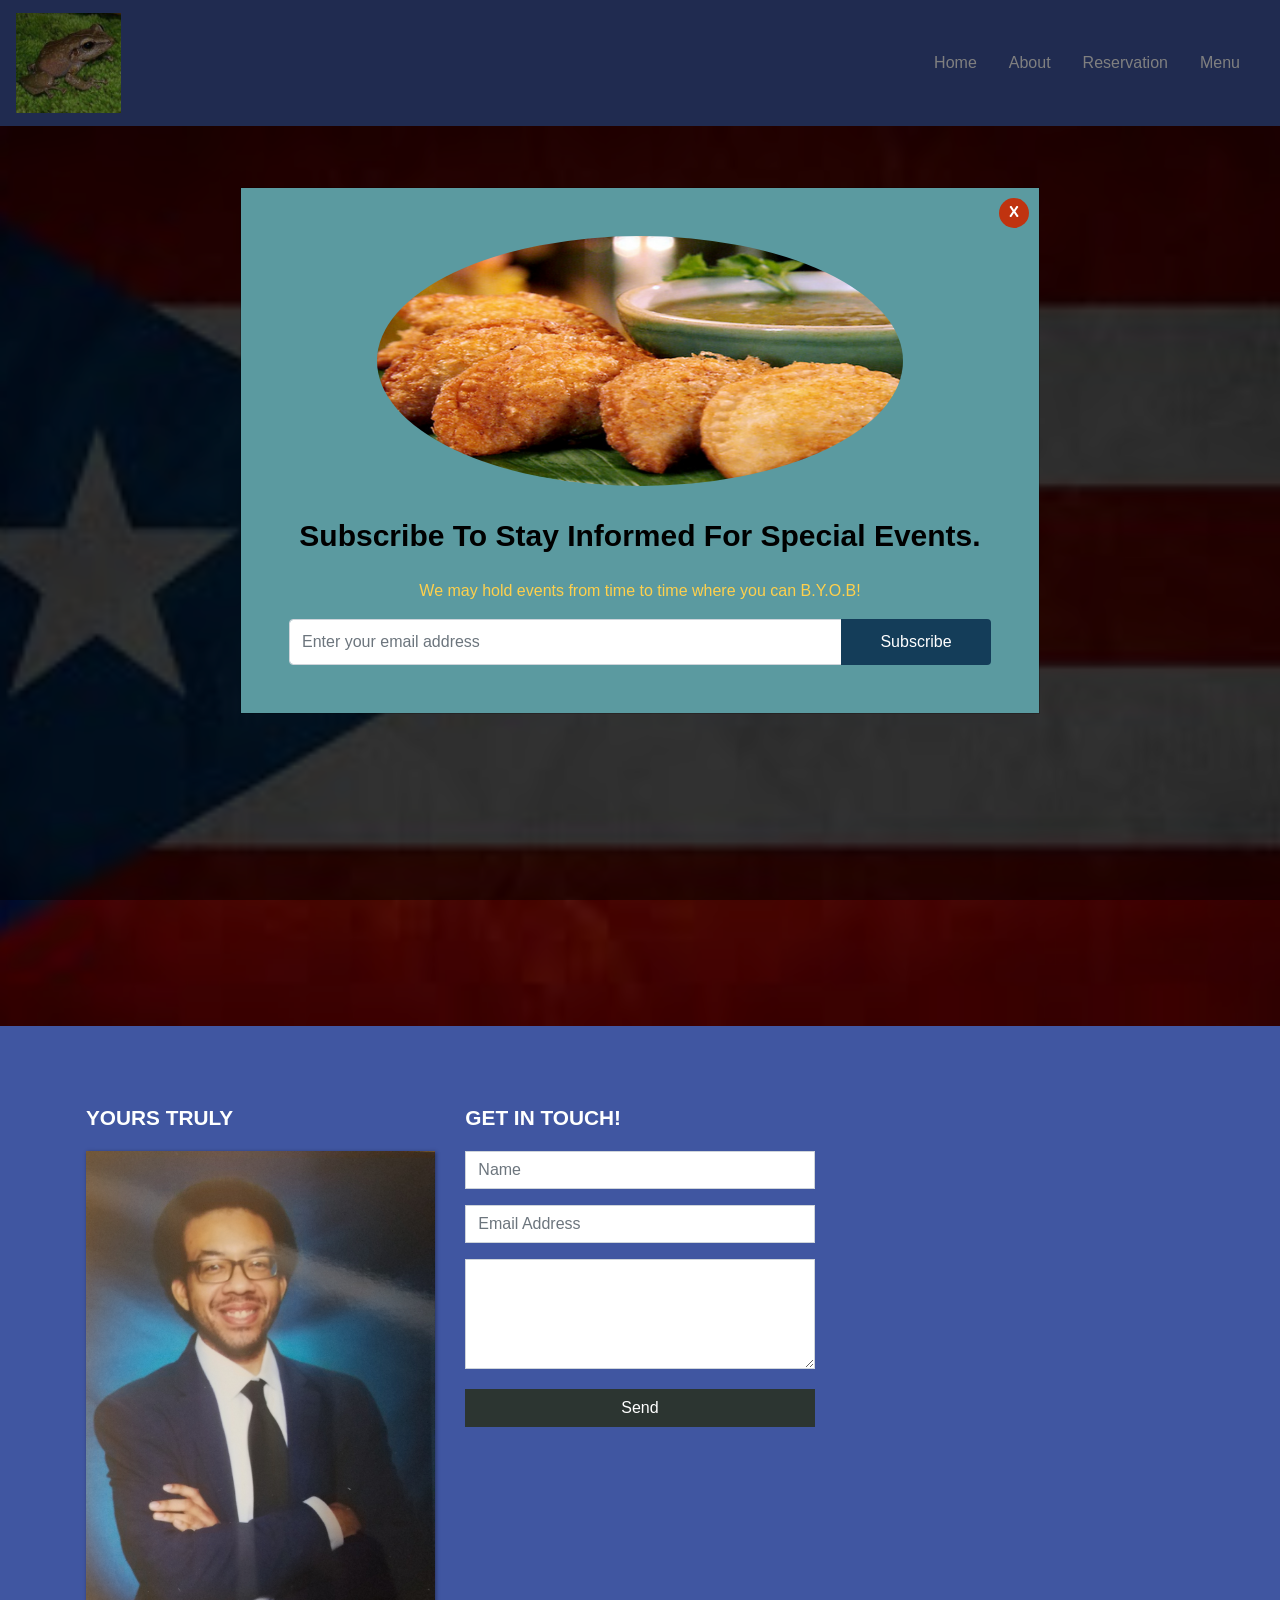
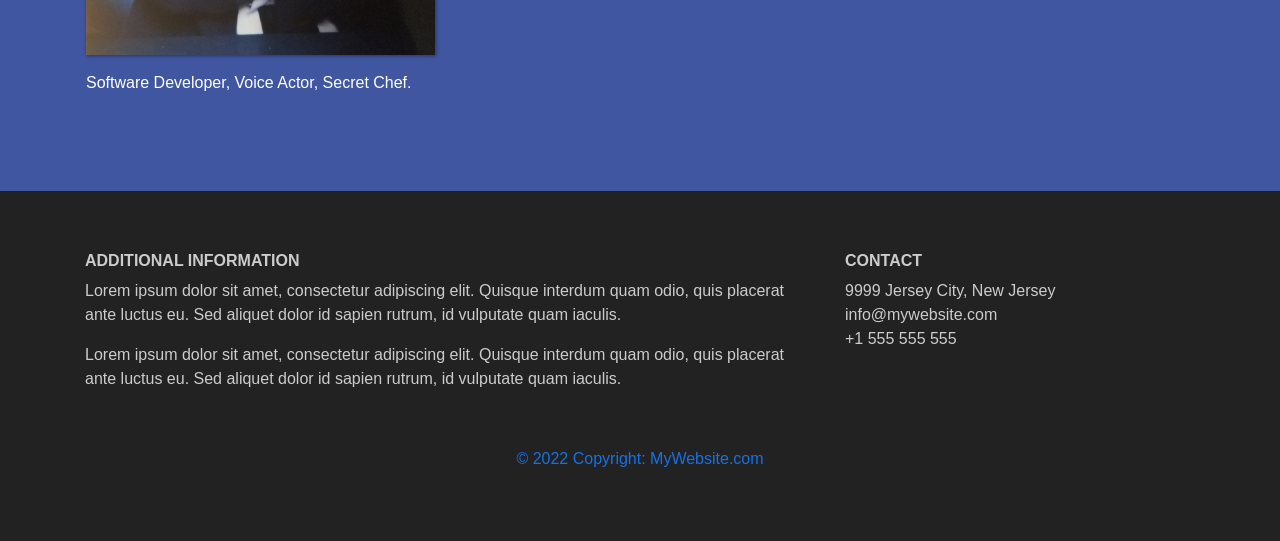
==== bootstrap/index.html @ dc70a8b6 "messing with vs code themes" ====
<!DOCTYPE html>

<html lang="en">

	<head>

		<title>PointyBrowStudios</title>
		<meta charset="utf-8">
		<link rel="icon" type="image/x-icon" href="images/coqui.jpeg">
		<meta name="viewport" content="width=device-width, initial-scale=1">
		<link rel="stylesheet" href="bootstrap/css/bootstrap.min.css">
		<link rel="stylesheet" type="text/css" href="main.css">

	</head>
	
	<body>
	
		<nav class="navbar navbar-expand-md">
			<a class="navbar-brand" href="index.html"><!--Ralph's--> <img src="images/coqui.jpeg" class="img-fluid" style="max-height:100px;"></a>
			<button class="navbar-toggler navbar-dark" type="button" data-toggle="collapse" data-target="#main-navigation">
				<span class="navbar-toggler-icon"></span>
			</button>
			<div class="collapse navbar-collapse" id="main-navigation">
				<ul class="navbar-nav">
					<li class="nav-item">
						<a class="nav-link" href="index.html">Home</a>
					</li>
					<li class="nav-item">
						<a class="nav-link" href="AboutUs.html">About</a>
					</li>
					<li class="nav-item">
						<a class="nav-link" href="Reservation.html">Reservation</a>
					</li>
					<li class="nav-item">
						<a class="nav-link" href="PRmenu.html">Menu</a>
					</li>
				</ul>
			</div>
		</nav>

		<header class="page-header header container-fluid">
			<div class="overlay"></div>
			<div class="description">
				<h1>Welcome to Ralph's Restaurant</h1>
				<p>:)</p>
				<!--<button class="btn btn-outline-secondary btn-lg">Tell Me More!</button>-->
			</div>
		</header>
		
		<div class="container features">
			<div class="row">
				<div class="col-lg-4 col-md-4 col-sm-6">
					<h3 class="feature-title">Yours Truly</h3>
					<img src="images/RafSmile.jpg" class="img-fluid">
					<p style = "color: #FEFFFF"> Software Developer, Voice Actor, Secret Chef.</p>
				</div>

				<div class="col-lg-4 col-md-4 col-sm-6">	
					<h3 class="feature-title">Get in Touch!</h3>
					<div class="form-group">
						<input type="text" class="form-control" placeholder="Name" name="">
					</div>
					<div class="form-group">
						<input type="email" class="form-control" placeholder="Email Address" name="email">
					</div>
					<div class="form-group">
						<textarea class="form-control" rows="4"></textarea>
					</div>
					<input type="submit" class="btn btn-secondary btn-block" value="Send" name="">
				</div>
			</div> 
		</div>
		
				</div>
			</div>
		</div>
		
		<footer class="page-footer">
			<div class="container">
				<div class="row">
					<div class="col-lg-8 col-md-8 col-sm-12">
					<h6 class="text-uppercase font-weight-bold">Additional Information</h6>
					<p>Lorem ipsum dolor sit amet, consectetur adipiscing elit. Quisque interdum quam odio, quis placerat ante luctus eu. Sed aliquet dolor id sapien rutrum, id vulputate quam iaculis.</p>
					<p>Lorem ipsum dolor sit amet, consectetur adipiscing elit. Quisque interdum quam odio, quis placerat ante luctus eu. Sed aliquet dolor id sapien rutrum, id vulputate quam iaculis.</p>
				</div>
				<div class="col-lg-4 col-md-4 col-sm-12">
					<h6 class="text-uppercase font-weight-bold">Contact</h6>
					<p>9999 Jersey City, New Jersey
					<br/>info@mywebsite.com
					<br/>+1 555 555 555</p>
				</div>
			</div>
			<div class="footer-copyright text-center">© 2022 Copyright: MyWebsite.com</div>
		</footer>
		
		<script src="jquery-3.6.0.slim.min.js"></script>
		<script src="bootstrap/js/bootstrap.min.js"></script>
		<script src="main.js"></script>
	<!--this is the loading page*******-->
		<div id="demo-modal" class="modal fade">
			<div class="modal-dialog modal-lg modal-dialog-centered">
				<div class="modal-content">
					<div class="modal-header">
						<img class="img-fluid, rounded-circle mx-auto" src="images/empanadas2.jpg" alt="modal image" style="height:250px; width: 75%;">
						<button type="button" class="close" data-dismiss="modal" aria-label="close">
							<span>x</span>
						</button>
					</div>
					<div class="modal-body text-center">
						<h4>Subscribe to stay informed for special events.</h4>
						<p>We may hold events from time to time where you can B.Y.O.B!</p>
						<div class="input-group">
							<input type="email" class="form-control" placeholder="Enter your email address" name="email">
							<div class="input-group-append">
								<input type="submit" class="btn" value="Subscribe">
							</div>
						</div>
					</div>
				</div>
			</div>
		</div>
		
	</body>
	
</html>

<!--
	notes: 
	<img class="img-fluid rounded-circle mx-auto" src="images/empanadas2.jpg" style="max-height:250px;" alt="modal image">
	adjusted img class for modal, added img-responsive and changed max height from 250 to 420px
-->
---- bootstrap/main.css ----
/*--- page ---*/

body {
	padding: 0;
	margin: 0;
	background: #4056A1; 
}

/*--- navigation bar ---*/

.navbar {
	background: #4056A1;
}

.nav-link,
.navbar-brand {
	color: #fff;
	cursor: pointer;
}

.nav-link {
	margin-right: 1em !important;
}

.nav-link:hover {
	color: #daa520;
}

.navbar-collapse {
	justify-content: flex-end;
}

/*--- header ---*/

.header {
	background-image: url('images/PR_Flag.jpeg');
	background-size: cover;
	background-position: center;
	position: relative;
}

.overlay {
	position: absolute;
	min-height: 100%;
	min-width: 100%;
	left: 0;
	top: 0;
	background: rgba(0, 0, 0, 0.6);
}

.description {
	left: 50%;
	position: absolute;
	top: 45%;
	transform: translate(-50%, -55%);
	text-align: center;
}

.description h1 {
	color: #fff;
}

.description p {
	color: #fff;
	font-size: 1.3rem;
	line-height: 1.5;
}

/*.description button {
	border: 1px solid #6ab446;
	background: #6ab446;
	border-radius: 0;
	color: #fff;
}*/

/*.description button:hover {
	border: 1px solid #fff;
	background: #fff;
	color: #000;
}*/

/*--- feature section ---*/

.features {
	margin: 4em auto;
	padding: 1em;
	position: relative;
}

.feature-title {
	color: #FEFFFF;
	font-size: 1.3rem;
	font-weight: 700;
	margin-bottom: 20px;
	text-transform: uppercase;
}

.features img {
	-webkit-box-shadow: 1px 1px 4px rgba(0, 0, 0, 0.4);
	-moz-box-shadow: 1px 1px 4px rgba(0, 0, 0, 0.4);
	box-shadow: 1px 1px 4px rgba(0, 0, 0, 0.4);
	margin-bottom: 16px;
}

.features .form-control,
.features input {
	border-radius: 0;
}

.features .btn {
	background-color: #2C3531;
	border: 1px solid #2C3531;
	color: #fff;
	margin-top: 20px;
}

.features .btn:hover {
	background-color: #daa520;
	border: 1px solid #daa520;
}

/*--- team section ---*/

.background {
	background: #2C3531;
	padding: 4em 0;
}

.team {
	color: #ffffff;
	padding: 0 180px;
}

.team .card-columns {
	-webkit-column-count: 4;
	-moz-column-count: 4;
	column-count: 4;
}

.team .card {
	background:none;
	border: none;
}

.team .card-title {
	font-size: 1.3rem;
	margin-bottom: 0;
	text-transform: uppercase;
}

/*--- footer ---*/

.page-footer {
	background-color: #222;
	color: #ccc;
	padding: 60px 0 30px;
}

.footer-copyright {
	color: rgb(23, 113, 231);
	padding: 40px 0;
}

/*--- modal ---*/

#demo-modal .modal-content {
	border-radius: 0;
	padding: 2rem;
	background-color: #5b9aa0;
}

#demo-modal .modal-header {
	border-bottom: none;
}

#demo-modal h4 {
    color: #000;
    font-size: 30px;
    margin: 0 0 25px;
    font-weight: bold;
    text-transform: capitalize;
}

#demo-modal .close {      /*adjusted bg color for close button*/
	background: #c03310;
    border-radius: 50%;
	color: #fff;
    font-size: 19px;
	font-weight: normal;
    height: 30px;
    opacity: 1;
    padding: 0;
    position: absolute;
    right: 26px;
    text-align: center;
    top: 26px;
    width: 30px;
}

#demo-modal .close span {
	position: relative;
	top: -3px;
}

#demo-modal .modal-body p {
	color: #ffd04c;
}

#demo-modal .form-control,
#demo-modal .btn {
	min-height: 46px;
}

#demo-modal .btn {
	background-color: #143d59; /*adjusted bg color for sub button*/
	border: none;
	color: #fff;
	min-width: 150px;
	transition: all 0.4s;
}

#demo-modal .btn:hover,
#demo-modal .btn:focus {
	background-color: #12968d;
}

/*--- media queries ---*/

@media (max-width: 991.98px) {

	.team {
		padding: 0 15px;
	}
	
}

@media (max-width: 575.98px) {

	.description {
		left: 0;
		padding: 0 15px;
		position: absolute;
		top: 10%;
		transform: none;
		text-align: center;
	}
	
	.description h1 {
		font-size: 2em;
	}
	
	.description p {
		font-size: 1.2rem;
	}
	
	.features {
		margin: 0;
	}
	
	.team {
		max-width: 60%;
	}
	
	#demo-modal .btn {
		min-width: auto;
	}

}
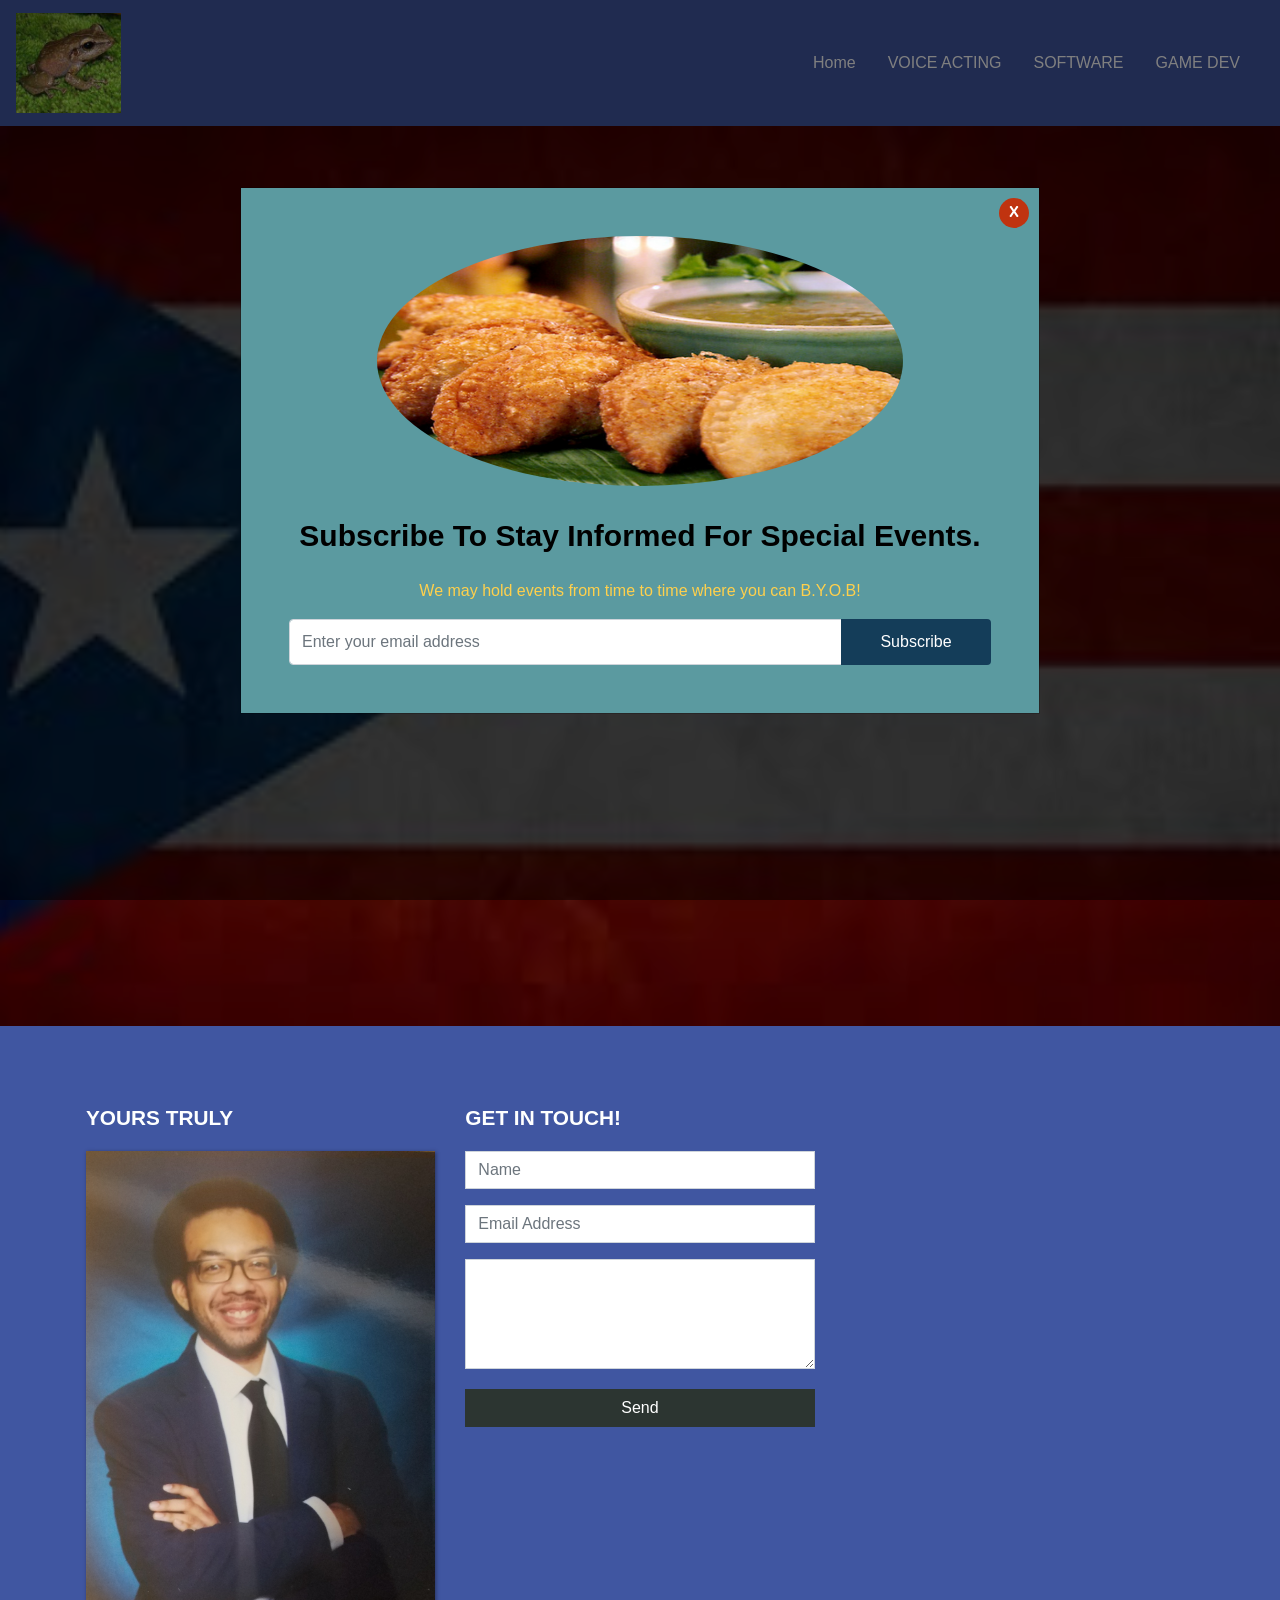
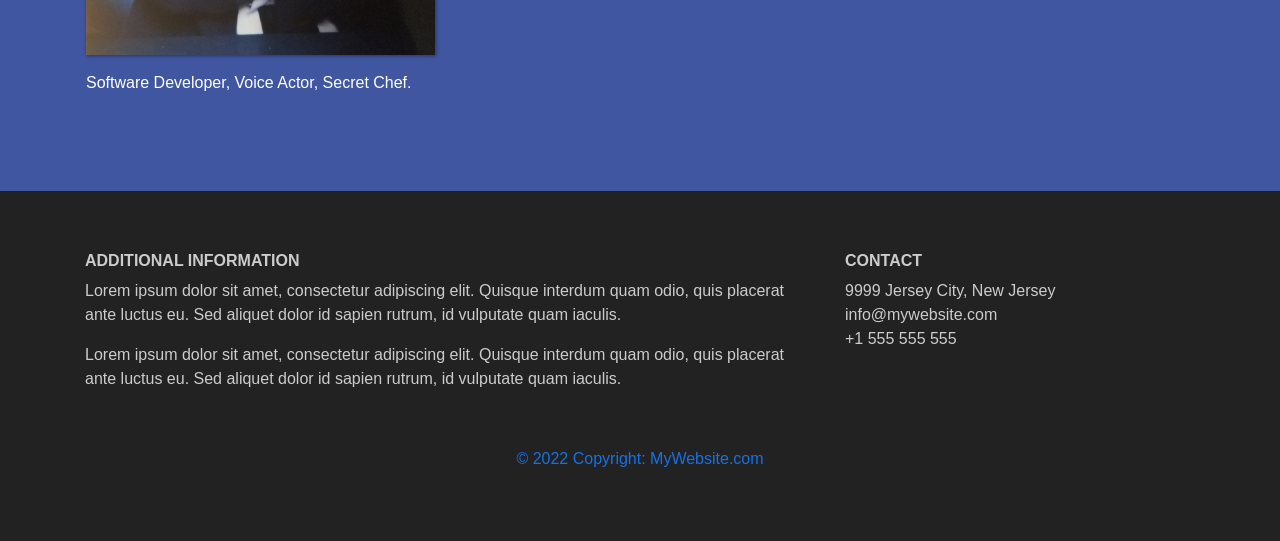
==== commit ea9afda0: "forgot to change page names..not just html lul" ====
--- a/bootstrap/index.html
+++ b/bootstrap/index.html
@@ -26,13 +26,13 @@
 						<a class="nav-link" href="index.html">Home</a>
 					</li>
 					<li class="nav-item">
-						<a class="nav-link" href="AboutUs.html">About</a>
+						<a class="nav-link" href="VOICE ACTING.html">VOICE ACTING</a>
 					</li>
 					<li class="nav-item">
-						<a class="nav-link" href="Reservation.html">Reservation</a>
+						<a class="nav-link" href="SOFTWARE.html">SOFTWARE</a>
 					</li>
 					<li class="nav-item">
-						<a class="nav-link" href="PRmenu.html">Menu</a>
+						<a class="nav-link" href="GAME DEV.html">GAME DEV</a>
 					</li>
 				</ul>
 			</div>
@@ -41,7 +41,7 @@
 		<header class="page-header header container-fluid">
 			<div class="overlay"></div>
 			<div class="description">
-				<h1>Welcome to Ralph's Restaurant</h1>
+				<h1>Ralph's PORTFESSIONAL</h1>
 				<p>:)</p>
 				<!--<button class="btn btn-outline-secondary btn-lg">Tell Me More!</button>-->
 			</div>
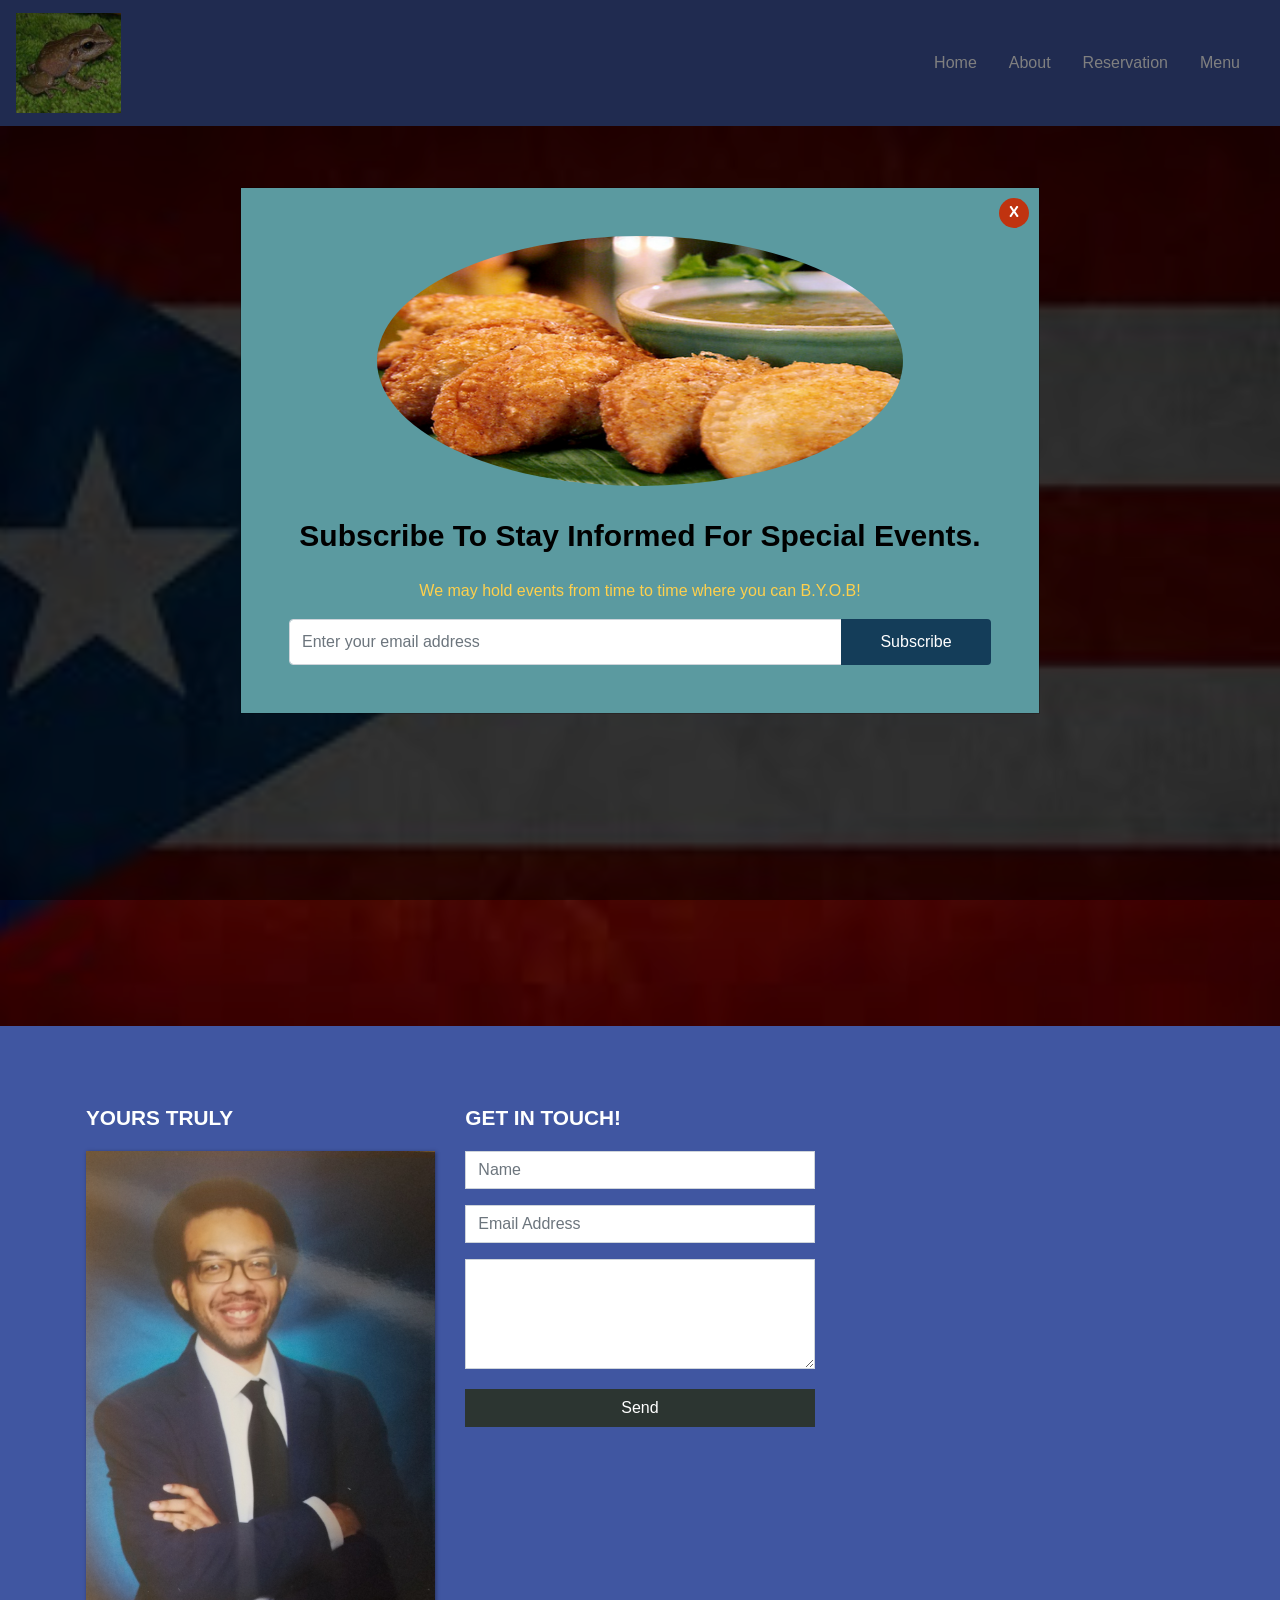
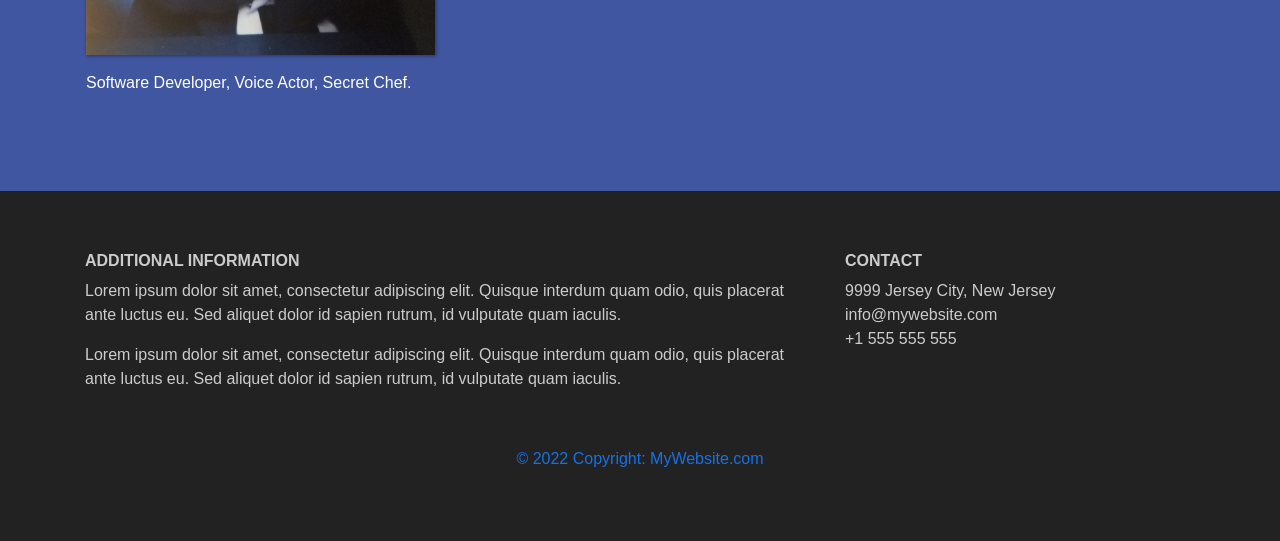
==== commit f50607dd: "new test" ====
--- a/bootstrap/index.html
+++ b/bootstrap/index.html
@@ -26,13 +26,13 @@
 						<a class="nav-link" href="index.html">Home</a>
 					</li>
 					<li class="nav-item">
-						<a class="nav-link" href="VOICE ACTING.html">VOICE ACTING</a>
+						<a class="nav-link" href="AboutUs.html">About</a>
 					</li>
 					<li class="nav-item">
-						<a class="nav-link" href="SOFTWARE.html">SOFTWARE</a>
+						<a class="nav-link" href="Reservation.html">Reservation</a>
 					</li>
 					<li class="nav-item">
-						<a class="nav-link" href="GAME DEV.html">GAME DEV</a>
+						<a class="nav-link" href="PRmenu.html">Menu</a>
 					</li>
 				</ul>
 			</div>
@@ -41,7 +41,7 @@
 		<header class="page-header header container-fluid">
 			<div class="overlay"></div>
 			<div class="description">
-				<h1>Ralph's PORTFESSIONAL</h1>
+				<h1>Welcome to Ralph's Restaurant</h1>
 				<p>:)</p>
 				<!--<button class="btn btn-outline-secondary btn-lg">Tell Me More!</button>-->
 			</div>
@@ -96,7 +96,7 @@
 		<script src="jquery-3.6.0.slim.min.js"></script>
 		<script src="bootstrap/js/bootstrap.min.js"></script>
 		<script src="main.js"></script>
-	<!--this is the loading page*******-->
+    
 		<div id="demo-modal" class="modal fade">
 			<div class="modal-dialog modal-lg modal-dialog-centered">
 				<div class="modal-content">
@@ -128,4 +128,6 @@
 	notes: 
 	<img class="img-fluid rounded-circle mx-auto" src="images/empanadas2.jpg" style="max-height:250px;" alt="modal image">
 	adjusted img class for modal, added img-responsive and changed max height from 250 to 420px
--->+-->
+
+<!-- test 772026-->
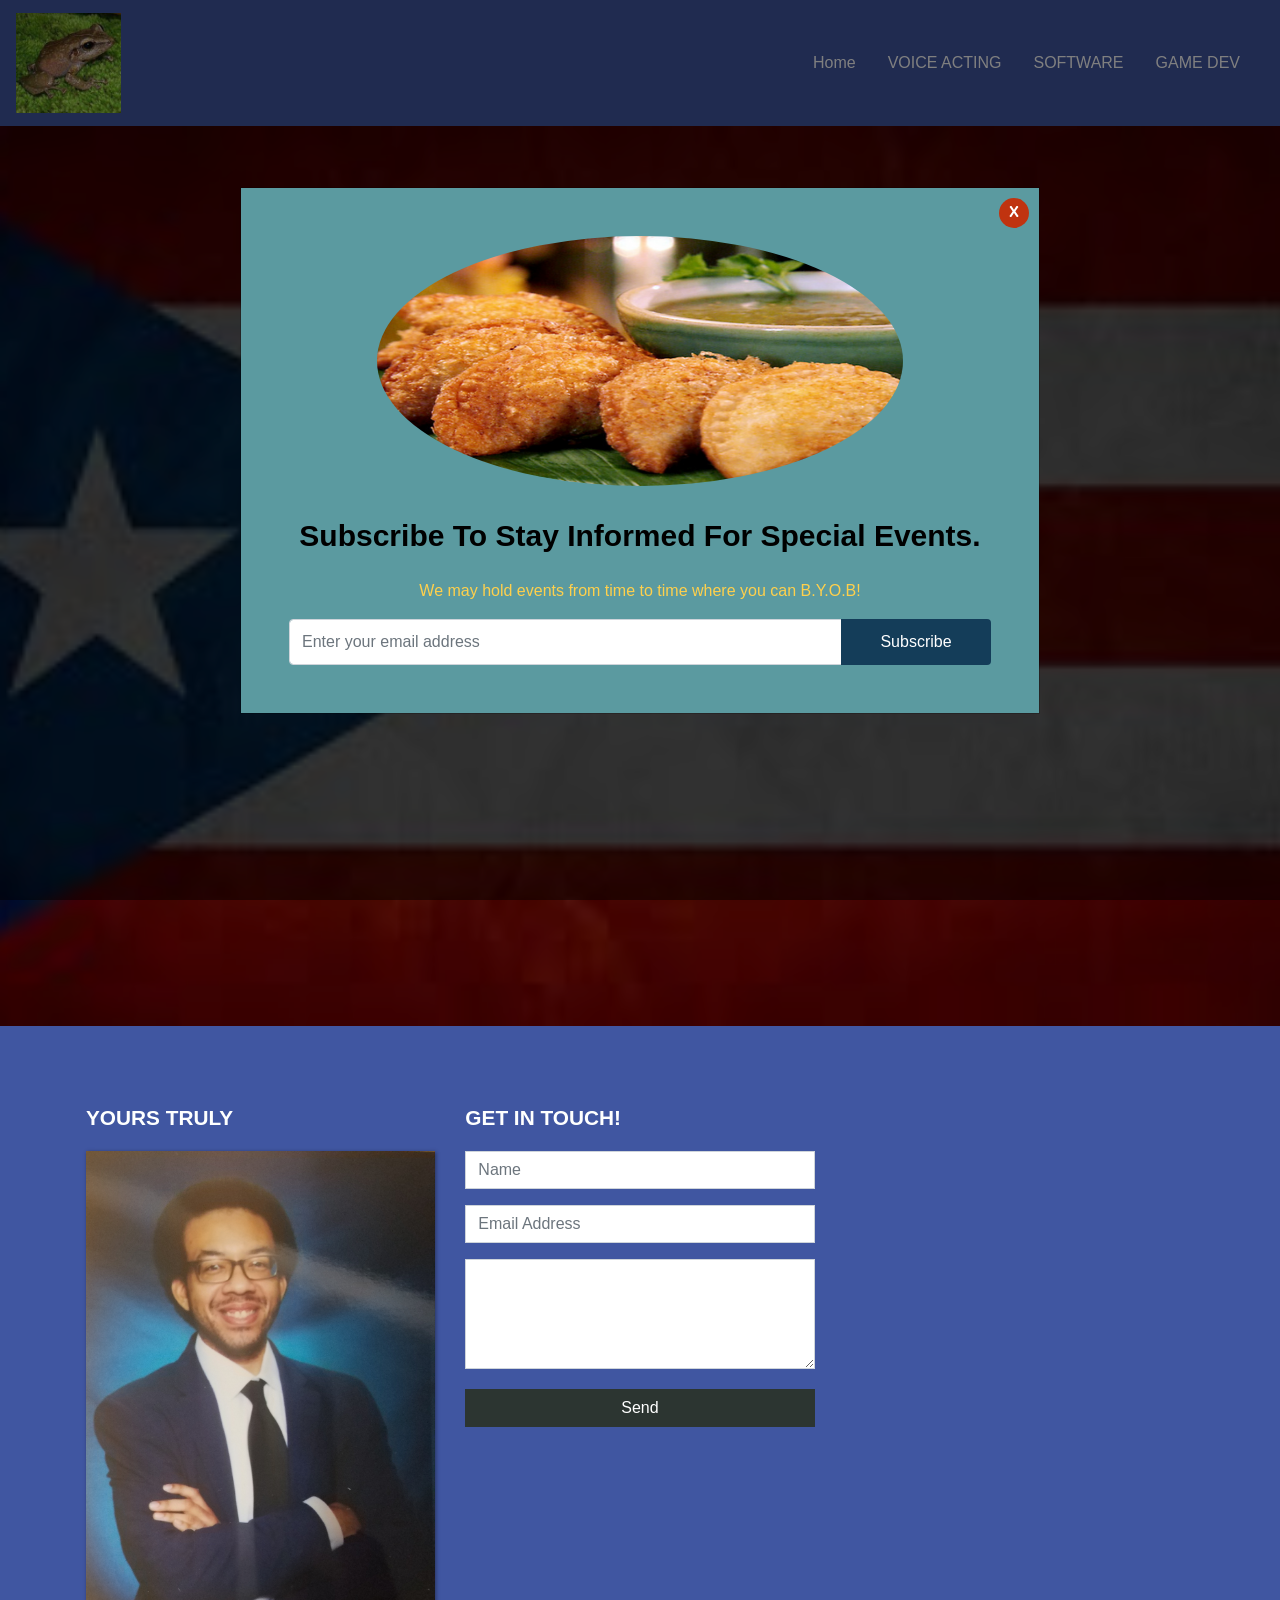
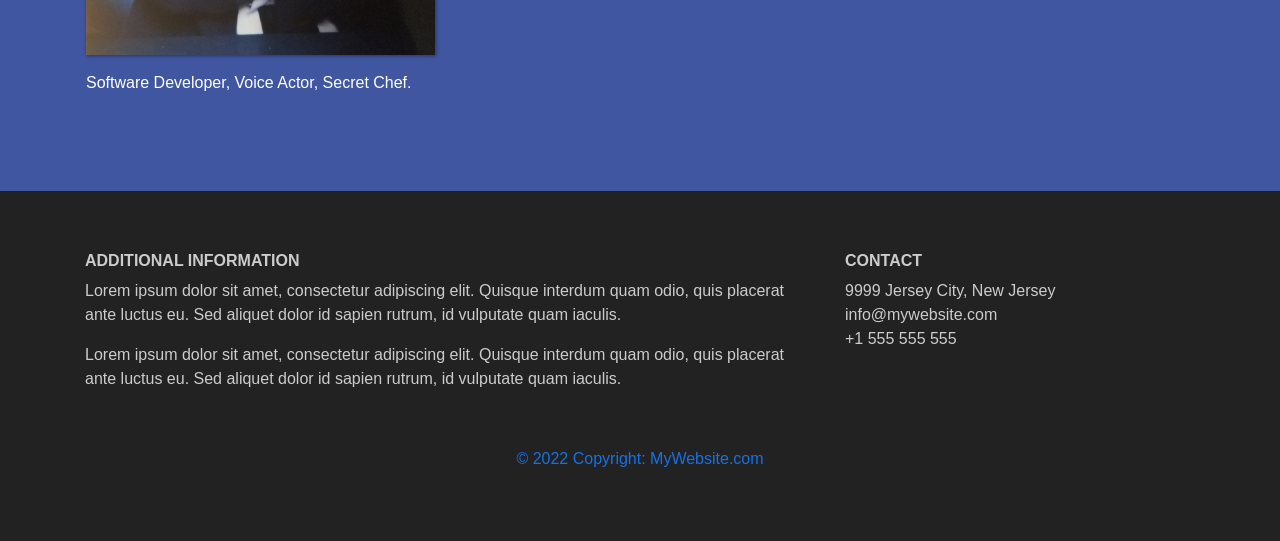
==== commit 27931133: "Merge branch 'TEST-BRANCH' of https://github.com/dasGuut/PointyBrowStudios" ====
--- a/bootstrap/index.html
+++ b/bootstrap/index.html
@@ -26,13 +26,13 @@
 						<a class="nav-link" href="index.html">Home</a>
 					</li>
 					<li class="nav-item">
-						<a class="nav-link" href="AboutUs.html">About</a>
+						<a class="nav-link" href="VOICE ACTING.html">VOICE ACTING</a>
 					</li>
 					<li class="nav-item">
-						<a class="nav-link" href="Reservation.html">Reservation</a>
+						<a class="nav-link" href="SOFTWARE.html">SOFTWARE</a>
 					</li>
 					<li class="nav-item">
-						<a class="nav-link" href="PRmenu.html">Menu</a>
+						<a class="nav-link" href="GAME DEV.html">GAME DEV</a>
 					</li>
 				</ul>
 			</div>
@@ -41,7 +41,7 @@
 		<header class="page-header header container-fluid">
 			<div class="overlay"></div>
 			<div class="description">
-				<h1>Welcome to Ralph's Restaurant</h1>
+				<h1>Welcome to Pointy Brow Studios!</h1>
 				<p>:)</p>
 				<!--<button class="btn btn-outline-secondary btn-lg">Tell Me More!</button>-->
 			</div>
@@ -96,7 +96,7 @@
 		<script src="jquery-3.6.0.slim.min.js"></script>
 		<script src="bootstrap/js/bootstrap.min.js"></script>
 		<script src="main.js"></script>
-    
+	<!--this is the loading page*******-->
 		<div id="demo-modal" class="modal fade">
 			<div class="modal-dialog modal-lg modal-dialog-centered">
 				<div class="modal-content">
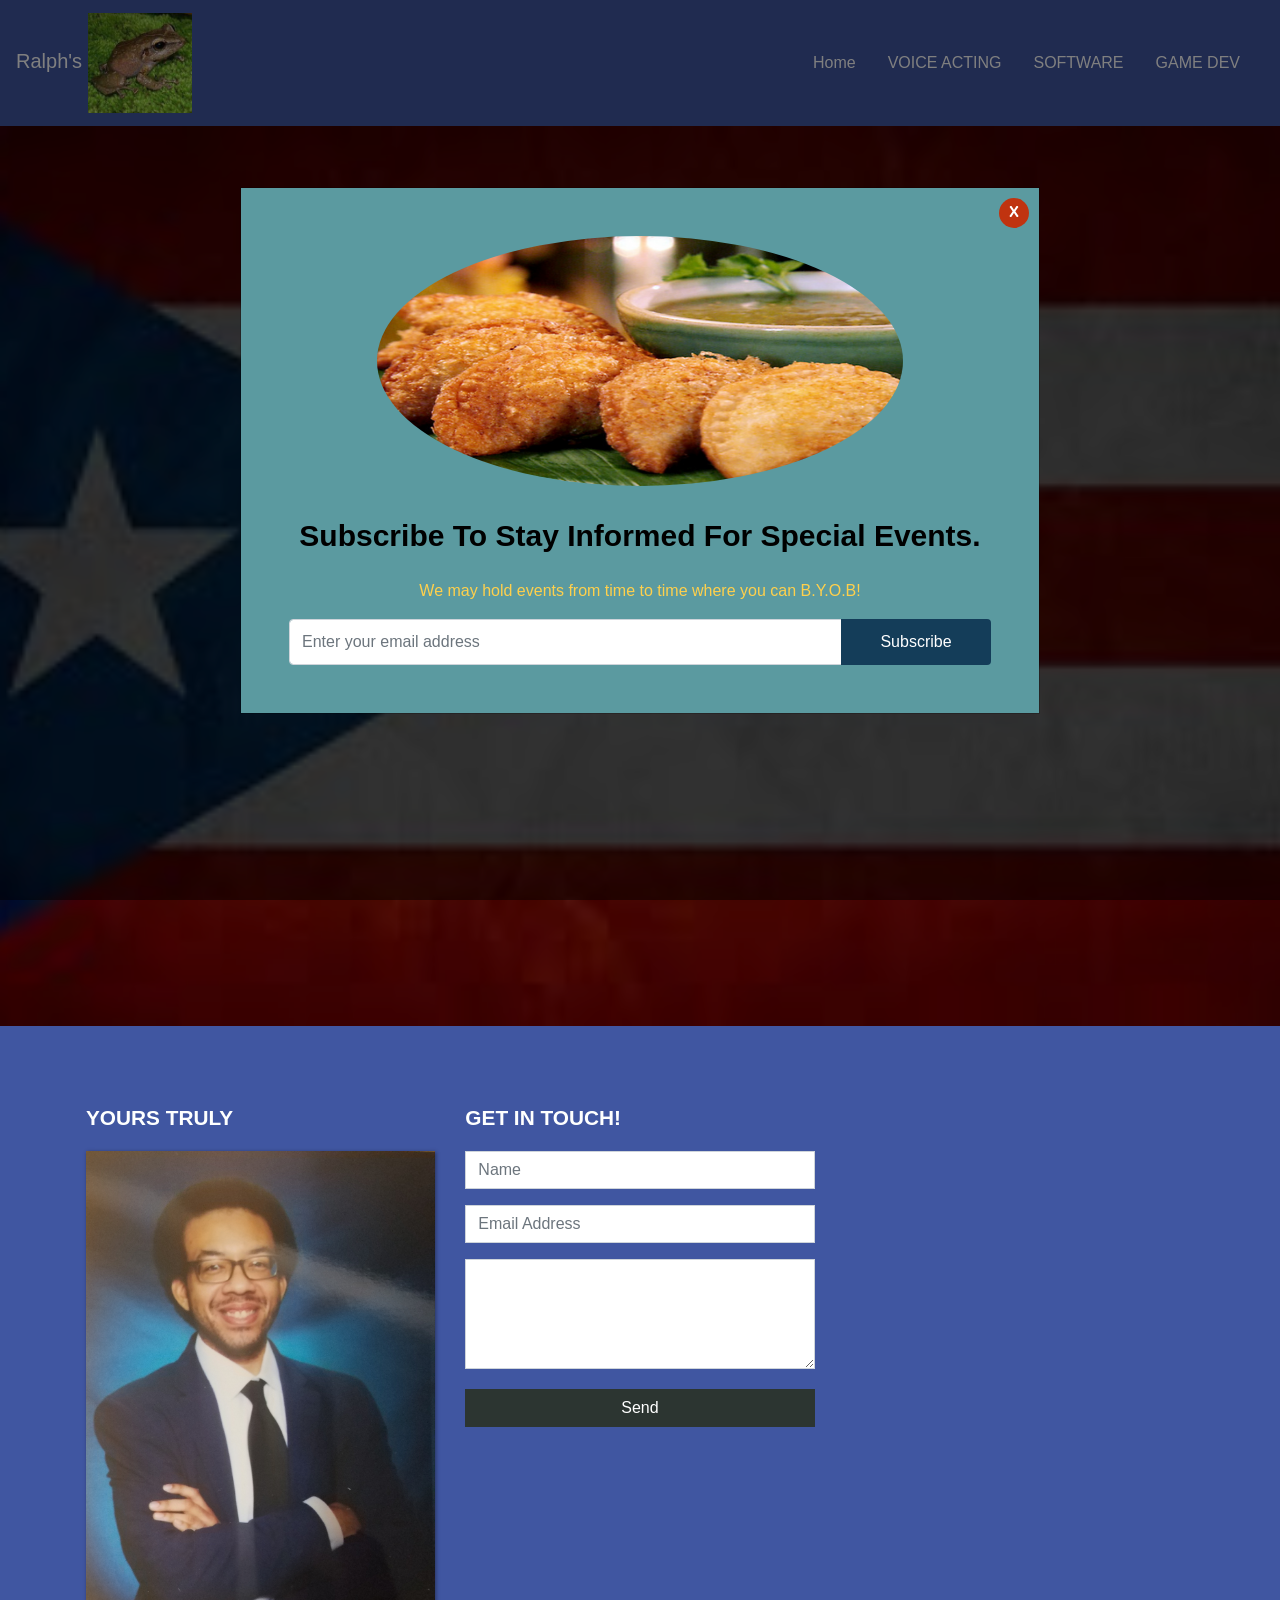
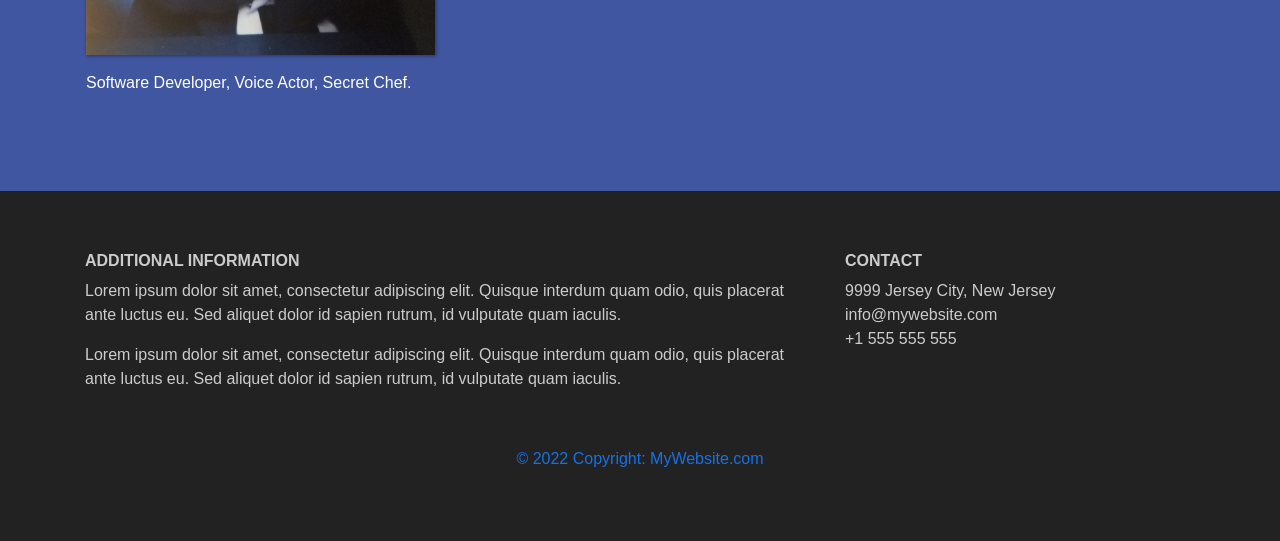
==== commit ca0d6269: "outside of maintenance" ====
--- a/bootstrap/index.html
+++ b/bootstrap/index.html
@@ -16,7 +16,7 @@
 	<body>
 	
 		<nav class="navbar navbar-expand-md">
-			<a class="navbar-brand" href="index.html"><!--Ralph's--> <img src="images/coqui.jpeg" class="img-fluid" style="max-height:100px;"></a>
+			<a class="navbar-brand" href="index.html"> Ralph's <img src="images/coqui.jpeg" class="img-fluid" style="max-height:100px;"></a>
 			<button class="navbar-toggler navbar-dark" type="button" data-toggle="collapse" data-target="#main-navigation">
 				<span class="navbar-toggler-icon"></span>
 			</button>
